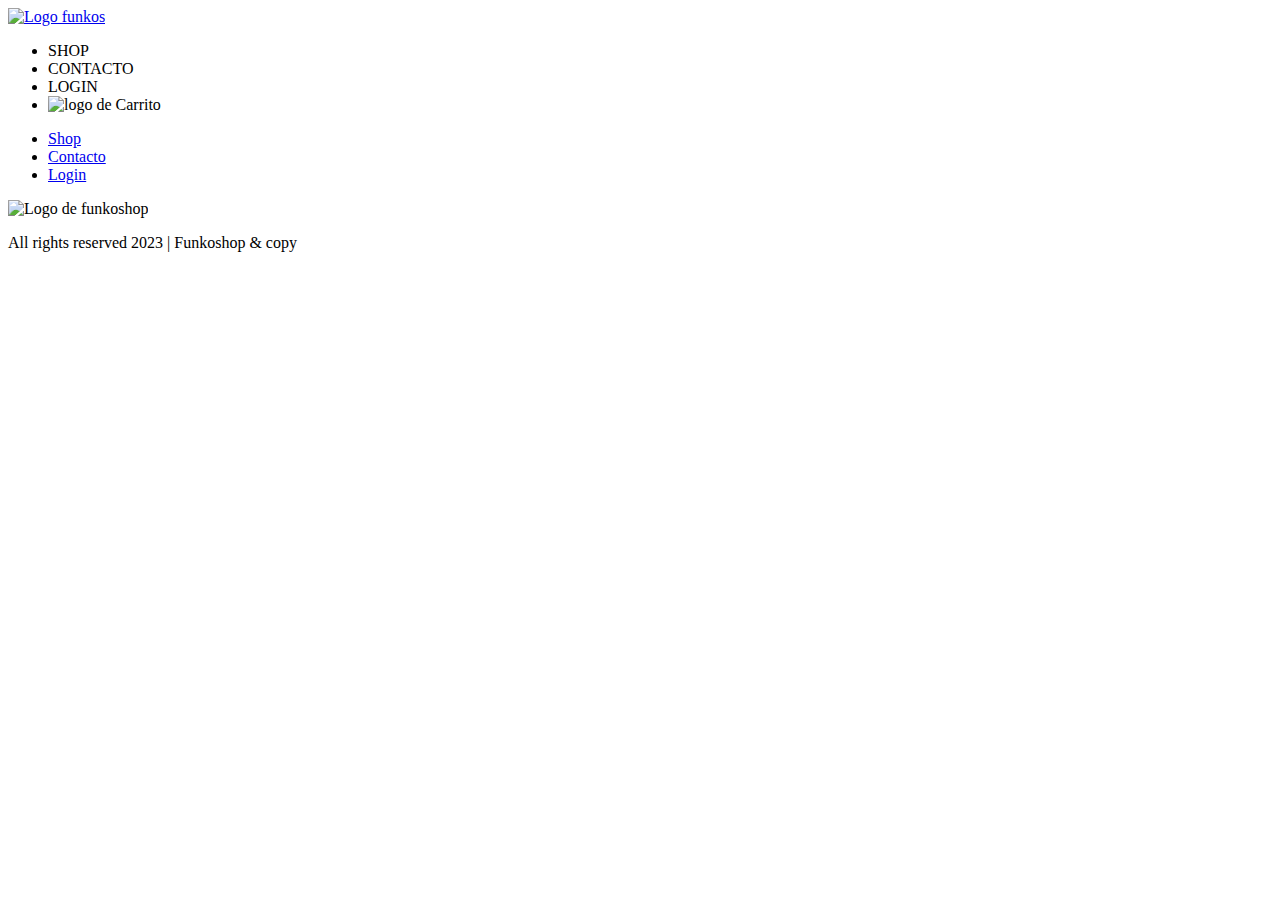
==== pag/Carrito.html @ 974d441d "version 1.3" ====
<!DOCTYPE html>
<html lang="es en">
    <head>
        <title>Home-Funkoshop</title>
        <meta charset="UTF-8">
        <meta name="author" content="Luisana Landaeta">
        <meta name="keywords" content="HTML, CSS, JavaScript">
  	<meta name="viewport" content="width=device-width, initial-scale=1.0">
    <link rel="stylesheet" type="text/css" href="style.css">
    </head>
<body>
     <!-- inicio header -->
     <header class="header1">
        <nav>
        <picture>
            <a href="Index.html">
        <img src="multimedia/branding/logo_light_horizontal.svg" alt="Logo funkos">
    </a>
    </picture>
    <ul>
        <li><a href="/pag/Shop.html"></a>SHOP</li>
        <li><a href="/pag/contacto.html"></a>CONTACTO</li>
        <li><a href="/pag/login.html"></a>LOGIN</li>
        <li><a href="/pag/Carrito.html"></a><img src="multimedia/icons/cart-icon.svg" alt="logo de Carrito"></li>
    </ul>
     
        </nav>  
    </div>
    </header>
    <!-- fin header -->
    
</body>
<!-- Aqui comienza el footer -->
<footer>
    <section>
     <nav>
        <ul> 
        <article>
            <li><a href="/pag/Shop.html" target="_blank">Shop</a></li>
            <li><a href="/pag/Contacto.html" target="_blank">Contacto</a></li>
            <li><a href="/pag/Login.html" target="_blank">Login</a></li>
        </article>
        </ul>
        <picture><img src="multimedia/branding/isotype.svg" alt="Logo de funkoshop"/></picture>
     </nav>
    </section>
      
        <p>All rights reserved 2023 | Funkoshop & copy</p>

    </footer>
    <!-- fin -->
</html>
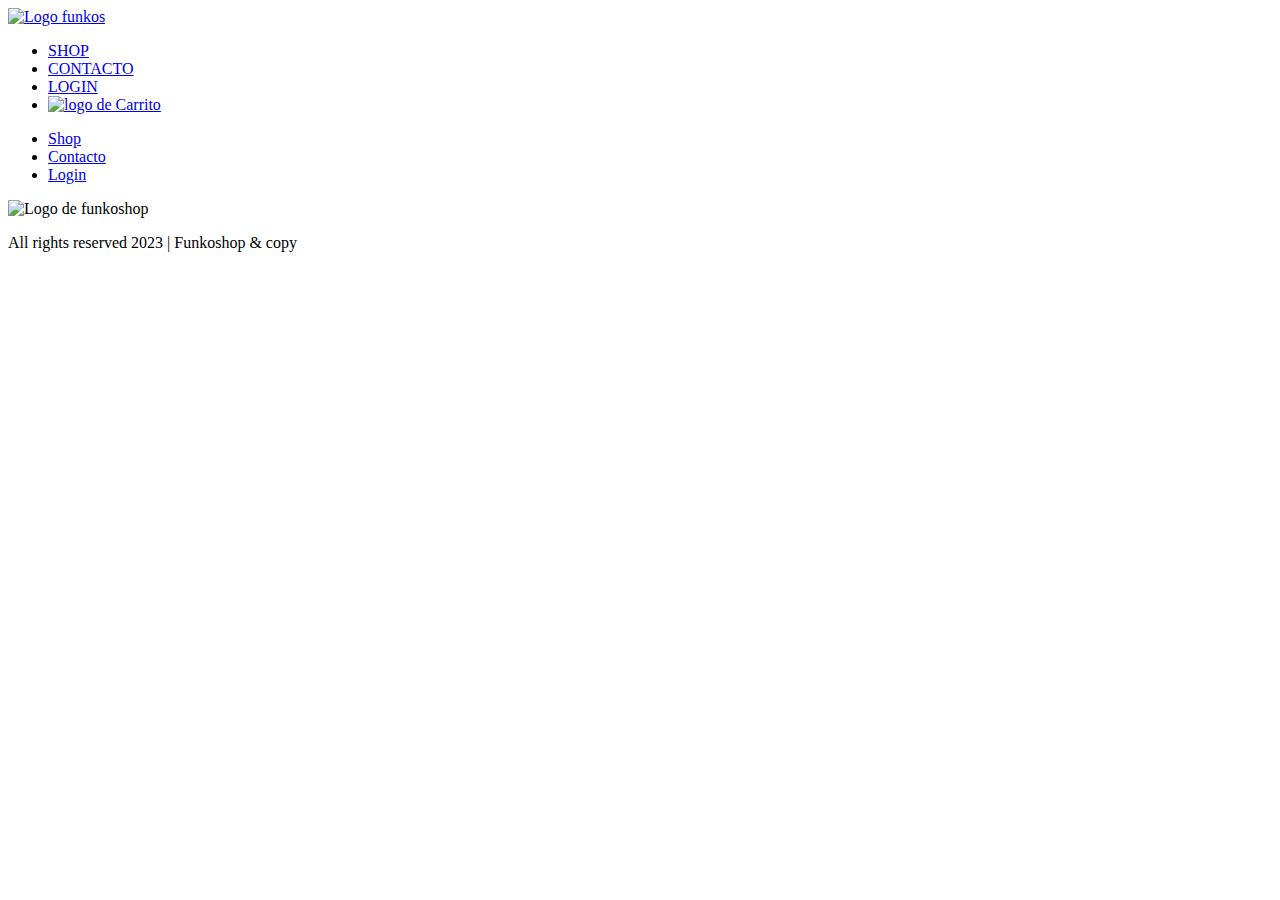
==== commit 875231f0: "version 1.5" ====
--- a/pag/Carrito.html
+++ b/pag/Carrito.html
@@ -1,9 +1,9 @@
 <!DOCTYPE html>
 <html lang="es en">
     <head>
-        <title>Home-Funkoshop</title>
+        <title>Compras-Funkoshop</title>
         <meta charset="UTF-8">
-        <meta name="author" content="Luisana Landaeta">
+        <meta name="author" content="Grupo 6- comision-23582">
         <meta name="keywords" content="HTML, CSS, JavaScript">
   	<meta name="viewport" content="width=device-width, initial-scale=1.0">
     <link rel="stylesheet" type="text/css" href="style.css">
@@ -17,17 +17,22 @@
         <img src="multimedia/branding/logo_light_horizontal.svg" alt="Logo funkos">
     </a>
     </picture>
-    <ul>
-        <li><a href="/pag/Shop.html"></a>SHOP</li>
-        <li><a href="/pag/contacto.html"></a>CONTACTO</li>
-        <li><a href="/pag/login.html"></a>LOGIN</li>
-        <li><a href="/pag/Carrito.html"></a><img src="multimedia/icons/cart-icon.svg" alt="logo de Carrito"></li>
-    </ul>
+    <div class="navbar" id="menu-carrito">
+        <ul>
+        <li><a href="pag/Shop.html">SHOP</a></li>
+        <li><a href="pag/contacto.html">CONTACTO</a></li>
+        <li><a href="pag/login.html">LOGIN</a></li>
+        <li><a href="pag/Carrito.html"><img src="multimedia/icons/cart-icon.svg" alt="logo de Carrito"></a></li>
+      </ul>
+   </div>
      
         </nav>  
     </div>
     </header>
     <!-- fin header -->
+    <main>
+
+    </main>
     
 </body>
 <!-- Aqui comienza el footer -->
@@ -36,9 +41,9 @@
      <nav>
         <ul> 
         <article>
-            <li><a href="/pag/Shop.html" target="_blank">Shop</a></li>
-            <li><a href="/pag/Contacto.html" target="_blank">Contacto</a></li>
-            <li><a href="/pag/Login.html" target="_blank">Login</a></li>
+            <li><a href="pag/Shop.html" target="_blank">Shop</a></li>
+            <li><a href="pag/Contacto.html" target="_blank">Contacto</a></li>
+            <li><a href="pag/Login.html" target="_blank">Login</a></li>
         </article>
         </ul>
         <picture><img src="multimedia/branding/isotype.svg" alt="Logo de funkoshop"/></picture>
